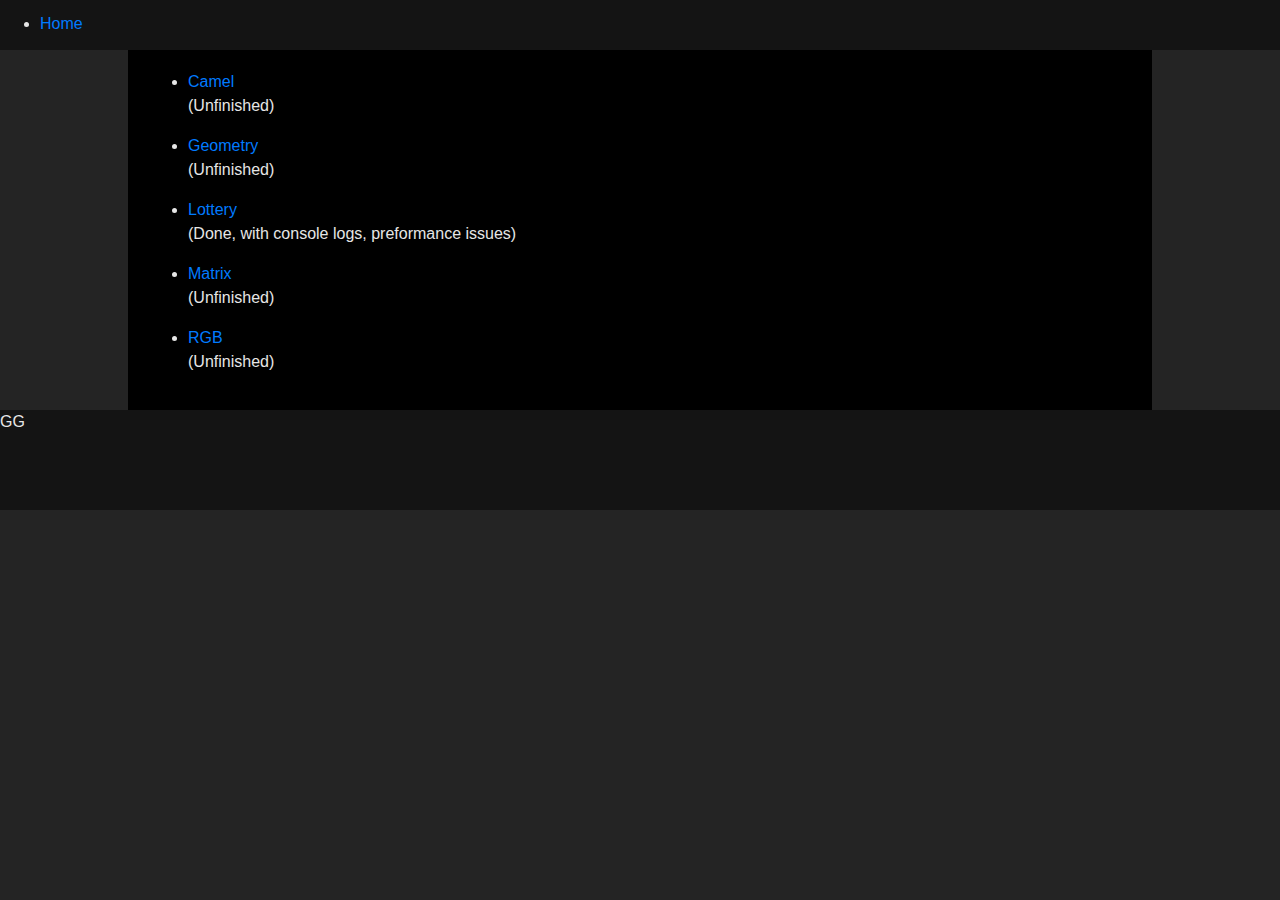
==== index.html @ ad408114 "Update v20.1009:13" ====
<!doctype html>
<html lang="en">

<head>
    <title>Title</title>
    <meta charset="utf-8">
    <meta name="viewport" content="width=device-width, initial-scale=1, shrink-to-fit=no">
    <link rel="stylesheet" href="https://stackpath.bootstrapcdn.com/bootstrap/4.3.1/css/bootstrap.min.css"
        integrity="sha384-ggOyR0iXCbMQv3Xipma34MD+dH/1fQ784/j6cY/iJTQUOhcWr7x9JvoRxT2MZw1T" crossorigin="anonymous">
    <link rel="stylesheet" href="style.css">
</head>

<body>
    <header>
        <ul><li><a href="#">Home</a></li></ul>
    </header>
    <main>
        <div class="selection">
            <ul>
                <li><a href="pages/camel/index.html">Camel</a>
                    <p>(Unfinished)</p>
                </li>
                <li><a href="pages/geometry/index.html">Geometry</a>
                    <p>(Unfinished)</p>
                </li>
                <li><a href="pages/lottery/index.html">Lottery</a>
                    <p>(Done, with console logs, preformance issues)</p>
                </li>
                <li><a href="pages/matrix/index.html">Matrix</a>
                    <p>(Unfinished)</p>
                </li>
                <li><a href="pages/rgb/index.html">RGB</a>
                    <p>(Unfinished)</p>
                </li>
            </ul>
        </div>
    </main>
    <footer>
        <p>GG</p>
    </footer>
    <script src="script.js"></script>
    <script src="https://code.jquery.com/jquery-3.3.1.slim.min.js"
        integrity="sha384-q8i/X+965DzO0rT7abK41JStQIAqVgRVzpbzo5smXKp4YfRvH+8abtTE1Pi6jizo" crossorigin="anonymous">
    </script>
    <script src="https://cdnjs.cloudflare.com/ajax/libs/popper.js/1.14.7/umd/popper.min.js"
        integrity="sha384-UO2eT0CpHqdSJQ6hJty5KVphtPhzWj9WO1clHTMGa3JDZwrnQq4sF86dIHNDz0W1" crossorigin="anonymous">
    </script>
    <script src="https://stackpath.bootstrapcdn.com/bootstrap/4.3.1/js/bootstrap.min.js"
        integrity="sha384-JjSmVgyd0p3pXB1rRibZUAYoIIy6OrQ6VrjIEaFf/nJGzIxFDsf4x0xIM+B07jRM" crossorigin="anonymous">
    </script>
</body>

</html>
---- style.css ----
* {
    color: rgb(230, 230, 230)
}

body{
    background-color: rgb(36, 36, 36);
}

header{
    background-color: rgb(20, 20, 20);
    height: 50px;
    width: 100%;
    top: 0;
}

header > ul {
    padding-top: 12px;
}

main {
    background-color: black;
    width: 80%;
    height: 90%;
    margin: auto;
    padding: 20px;
}

footer{
    background-color: rgb(20, 20, 20);
    height: 100px;
    width: 100%;
    bottom: 0;
}

input {
    background-color: #0075b9;
    border-color: #2c2c2c;
}

button {
    background-color: #0075b9;
    border-color: #2c2c2c;
}

mark{
    background-color: #2c2c2c;
    border-radius: 5px;
}
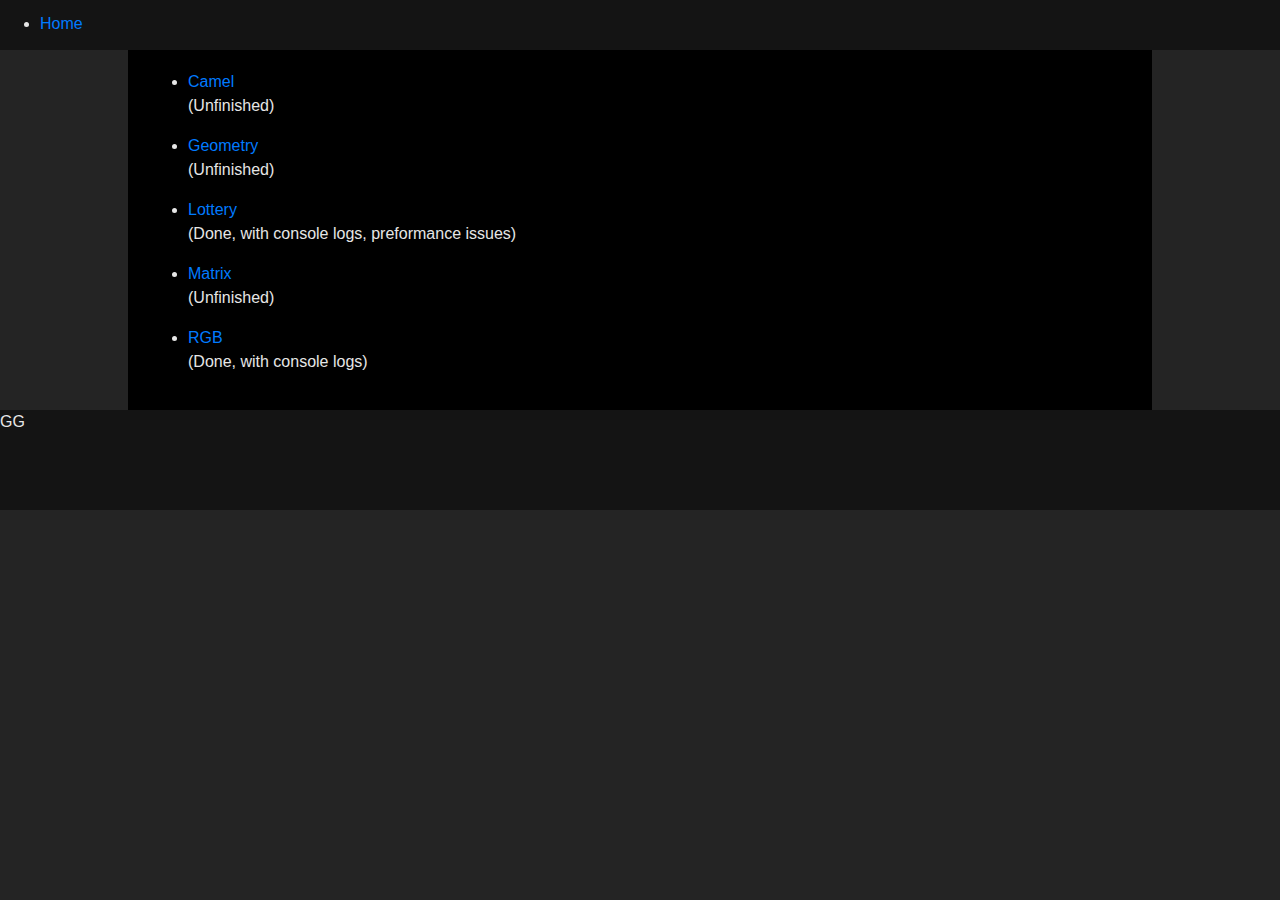
==== commit c38cc09f: "Update v20.1009:14" ====
--- a/index.html
+++ b/index.html
@@ -30,7 +30,7 @@
                     <p>(Unfinished)</p>
                 </li>
                 <li><a href="pages/rgb/index.html">RGB</a>
-                    <p>(Unfinished)</p>
+                    <p>(Done, with console logs)</p>
                 </li>
             </ul>
         </div>
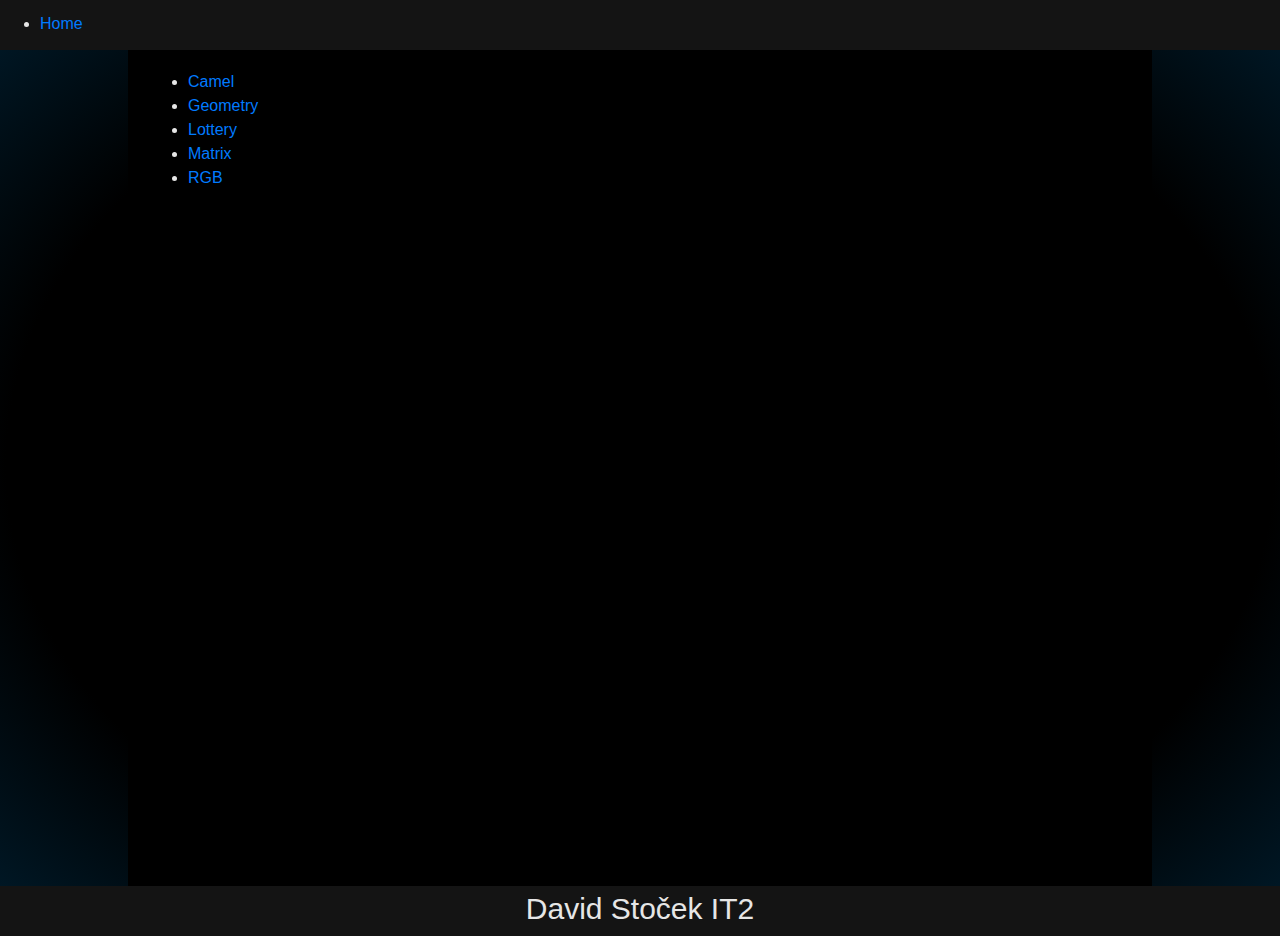
==== commit a9c2cb0d: "Update v20.1009:22" ====
--- a/index.html
+++ b/index.html
@@ -2,7 +2,7 @@
 <html lang="en">
 
 <head>
-    <title>Title</title>
+    <title>Home</title>
     <meta charset="utf-8">
     <meta name="viewport" content="width=device-width, initial-scale=1, shrink-to-fit=no">
     <link rel="stylesheet" href="https://stackpath.bootstrapcdn.com/bootstrap/4.3.1/css/bootstrap.min.css"
@@ -18,25 +18,20 @@
         <div class="selection">
             <ul>
                 <li><a href="pages/camel/index.html">Camel</a>
-                    <p>(Unfinished)</p>
                 </li>
                 <li><a href="pages/geometry/index.html">Geometry</a>
-                    <p>(Unfinished)</p>
                 </li>
                 <li><a href="pages/lottery/index.html">Lottery</a>
-                    <p>(Done, with console logs, preformance issues)</p>
                 </li>
                 <li><a href="pages/matrix/index.html">Matrix</a>
-                    <p>(Unfinished)</p>
                 </li>
                 <li><a href="pages/rgb/index.html">RGB</a>
-                    <p>(Done, with console logs)</p>
                 </li>
             </ul>
         </div>
     </main>
     <footer>
-        <p>GG</p>
+        <p>David Stoček IT2</p>
     </footer>
     <script src="script.js"></script>
     <script src="https://code.jquery.com/jquery-3.3.1.slim.min.js"
--- a/style.css
+++ b/style.css
@@ -3,7 +3,9 @@
 }
 
 body{
-    background-color: rgb(36, 36, 36);
+    /*background-color: rgb(36, 36, 36);*/
+    background-image: radial-gradient(rgb(0, 0, 0) 70%, #0075b9 200%);
+    height: 929px;
 }
 
 header{
@@ -17,6 +19,11 @@
     padding-top: 12px;
 }
 
+header>ul>li{
+    float: left;
+    width: 70px;
+}
+
 main {
     background-color: black;
     width: 80%;
@@ -27,9 +34,14 @@
 
 footer{
     background-color: rgb(20, 20, 20);
-    height: 100px;
+    height: 50px;
     width: 100%;
     bottom: 0;
+}
+
+footer>p{
+    text-align: center;
+    font-size: 30px;
 }
 
 input {
@@ -43,6 +55,18 @@
 }
 
 mark{
-    background-color: #2c2c2c;
+    background-color:rgba(0,117,185, 0.5);
     border-radius: 5px;
+}
+
+td{
+    border: 1px solid rgb(212, 212, 212);
+    height: 50px;
+    width: 50px;
+    background-color: #242424;
+    text-align: center;
+}
+
+canvas{
+    background-color: #0c0c0c;
 }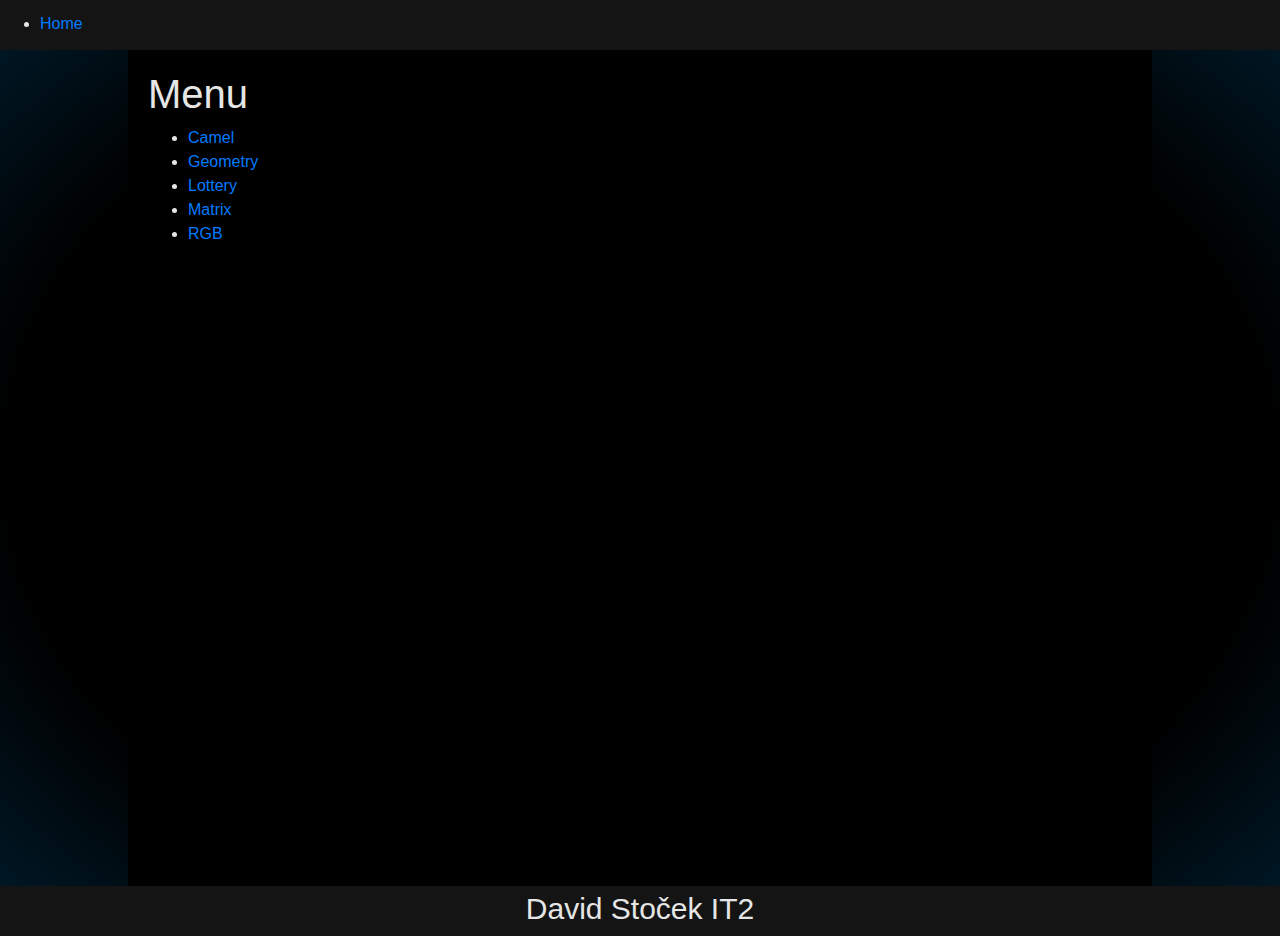
==== commit 760390fa: "Update v20.1009:22b" ====
--- a/index.html
+++ b/index.html
@@ -15,6 +15,7 @@
         <ul><li><a href="#">Home</a></li></ul>
     </header>
     <main>
+        <h1>Menu</h1>
         <div class="selection">
             <ul>
                 <li><a href="pages/camel/index.html">Camel</a>
